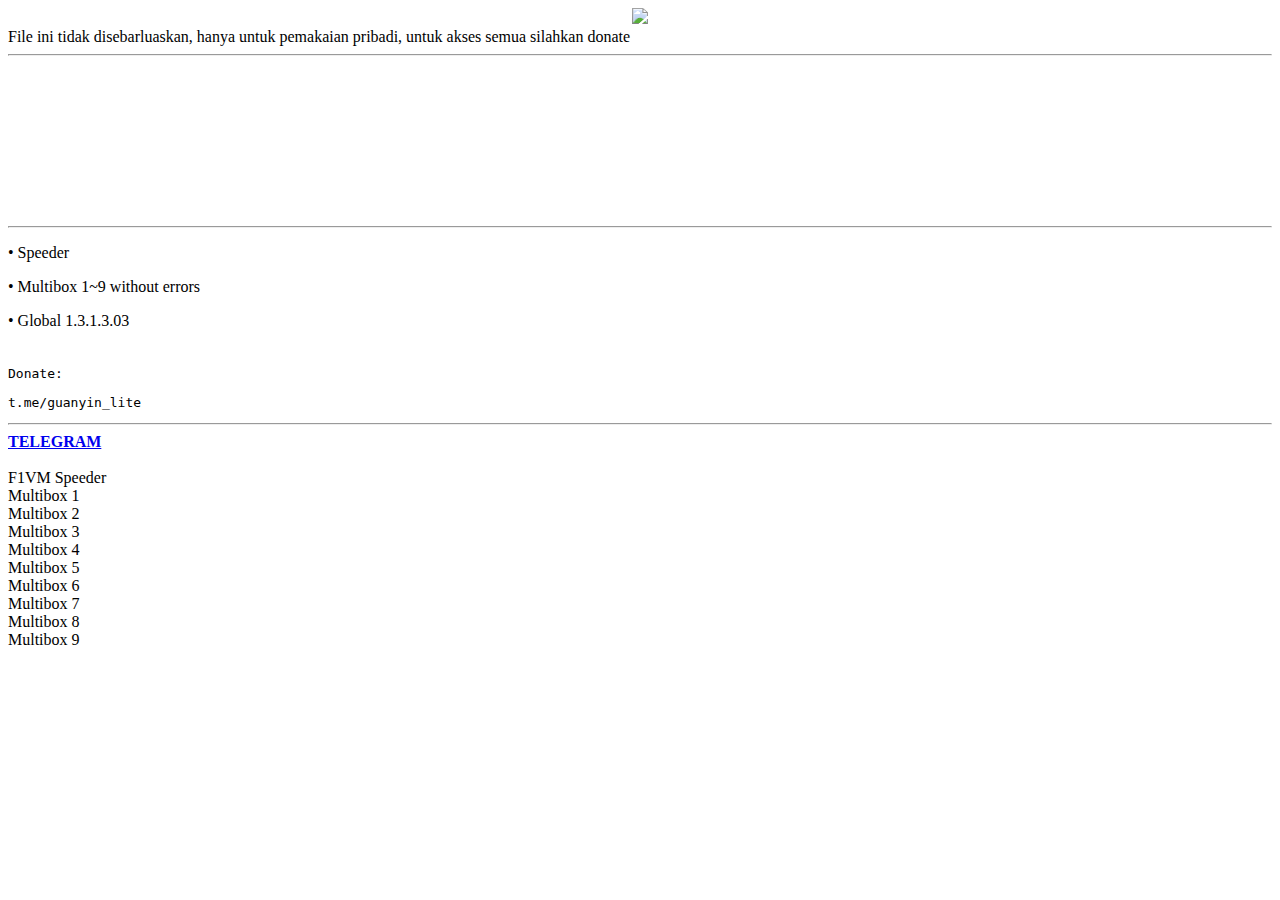
==== index.html @ 22ba26d5 "Add files via upload" ====
<!DOCTYPE html>
<html lang="en">
<head>
    <meta charset="UTF-8">
    <meta name="viewport" content="width=device-width, initial-scale=1.0">
    <title>Privasi Link</title>
    <link rel="stylesheet" href="styles.css">
</head>

  <div style="text-align: center;">
  <img alt=" " src="debianx.png" style="height: auto; max-width: 100%;" />
</div>

<div class="neon-blink">
    File ini tidak disebarluaskan, hanya untuk pemakaian pribadi, untuk akses semua silahkan donate
</div>
 
  <hr class="cyberpunk-hr" />

<video id="autoplayVideo" class="responsive-video" autoplay muted loop>
    <source src="file.mp4" type="video/mp4">
    Your browser does not support the video tag.
</video>
 <hr class="cyberpunk-hr" />
  <p>• Speeder</p>
  <p>• Multibox 1~9 without errors</p>
  <p>• Global 1.3.1.3.03</p>
  
<br>
<code>Donate:</code><br>
<pre><span class="purple-link">t.me/guanyin_lite</span></pre>
  
  <hr class="cyberpunk-hr" />
    <div class="center-container">
        <a class="btn" href="javascript:void(0)" onclick="redirectToTelegram()">
            <b>TELEGRAM</b>
        </a>
    </div>

<br>
<div class="downloadBox2">
    <span>F1VM Speeder</span>
</div>
<div class="warningMessage2" ></div>

<div class="downloadBox">
    <span>Multibox 1</span>
</div>
<div class="warningMessage" ></div>

<div class="downloadBox">
    <span>Multibox 2</span>
</div>
<div class="warningMessage" ></div>

<div class="downloadBox">
    <span>Multibox 3</span>
</div>
<div class="warningMessage" ></div>

<div class="downloadBox">
    <span>Multibox 4</span>
</div>
<div class="warningMessage" ></div>

<div class="downloadBox">
    <span>Multibox 5</span>
</div>
<div class="warningMessage" ></div>

<div class="downloadBox">
    <span>Multibox 6</span>
</div>
<div class="warningMessage" ></div>

<div class="downloadBox">
    <span>Multibox 7</span>
</div>
<div class="warningMessage" ></div>

<div class="downloadBox">
    <span>Multibox 8</span>
</div>
<div class="warningMessage" ></div>

<div class="downloadBox">
    <span>Multibox 9</span>
</div>
<div class="warningMessage" ></div>

    <script src="script.js"></script>
</body>
</html>
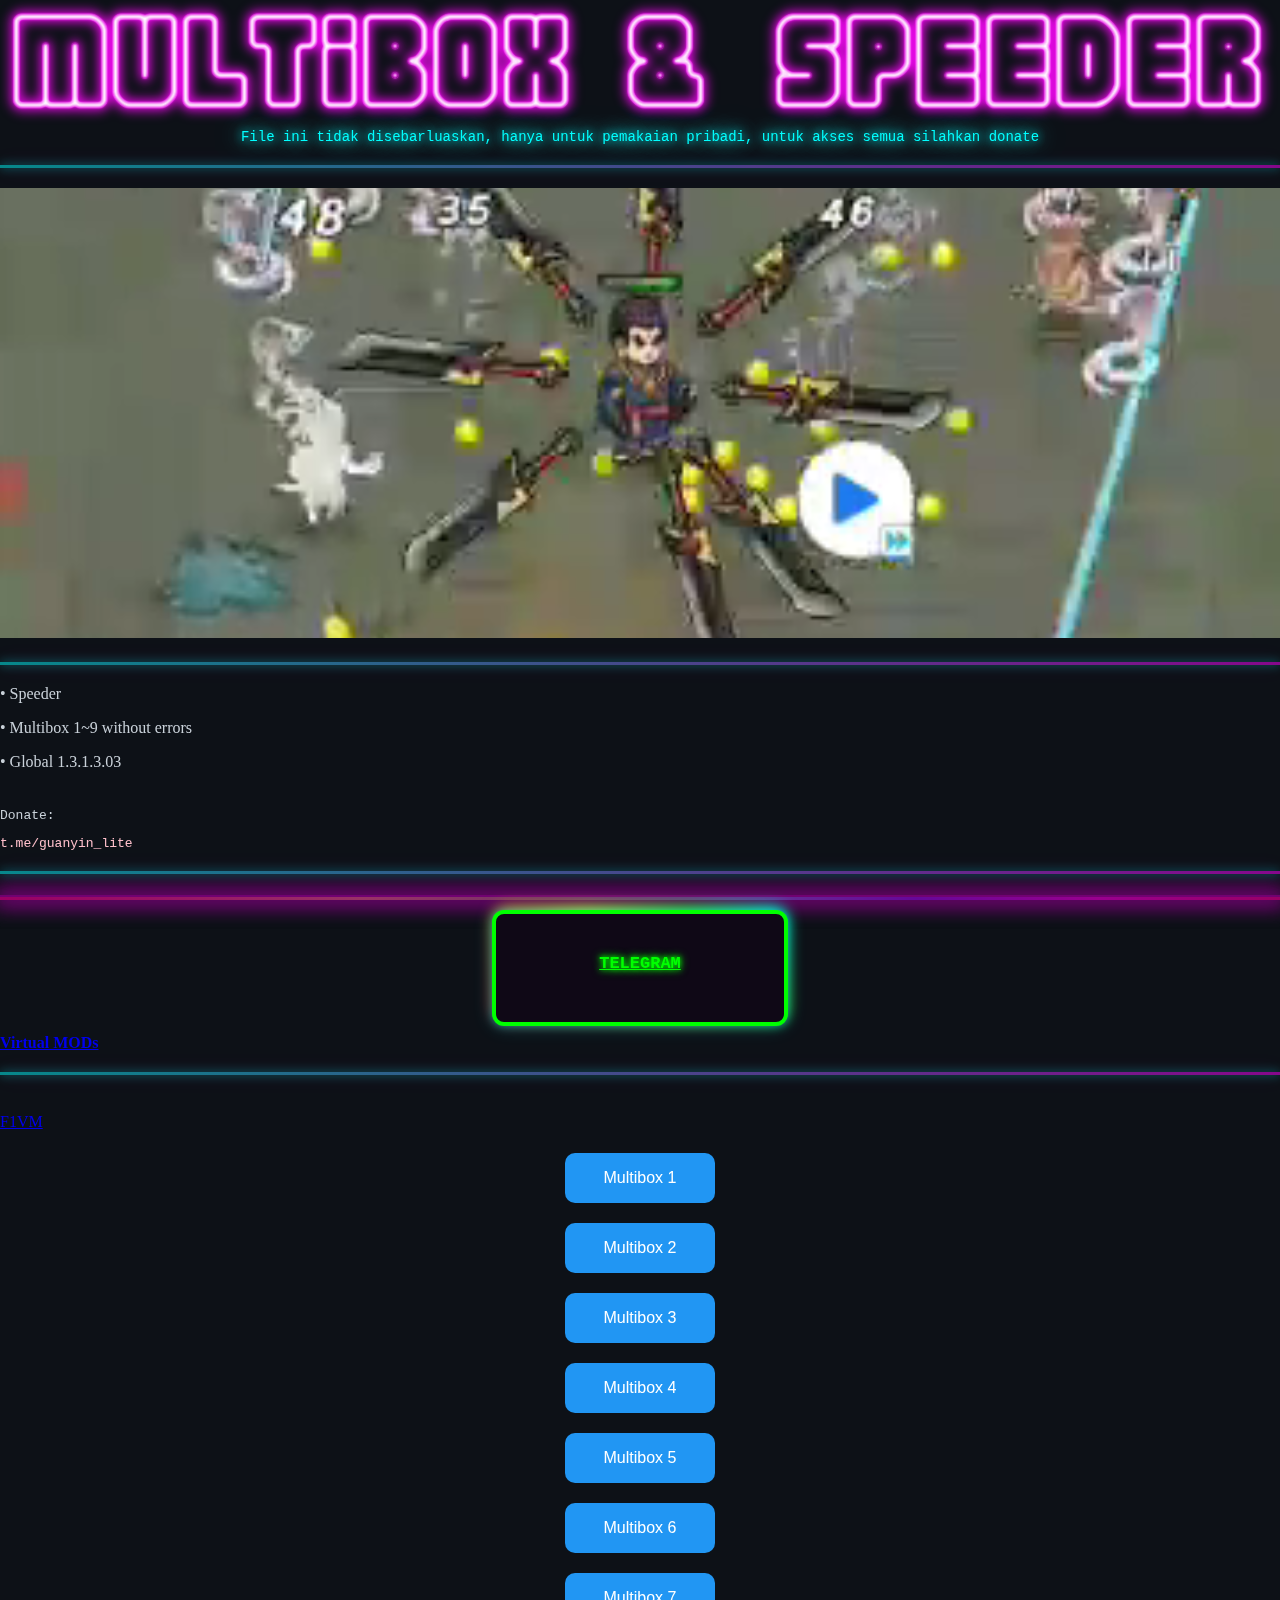
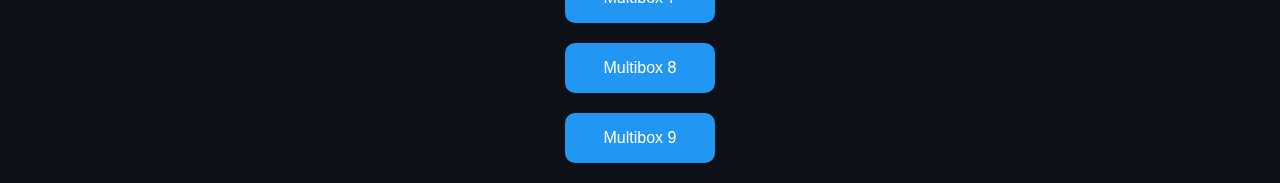
==== commit 03eeef84: "Add files via upload" ====
--- a/index.html
+++ b/index.html
@@ -6,17 +6,13 @@
     <title>Privasi Link</title>
     <link rel="stylesheet" href="styles.css">
 </head>
-
   <div style="text-align: center;">
   <img alt=" " src="debianx.png" style="height: auto; max-width: 100%;" />
 </div>
-
 <div class="neon-blink">
     File ini tidak disebarluaskan, hanya untuk pemakaian pribadi, untuk akses semua silahkan donate
 </div>
- 
   <hr class="cyberpunk-hr" />
-
 <video id="autoplayVideo" class="responsive-video" autoplay muted loop>
     <source src="file.mp4" type="video/mp4">
     Your browser does not support the video tag.
@@ -36,13 +32,15 @@
             <b>TELEGRAM</b>
         </a>
     </div>
-
+<div class="download2">
+        <a href="cn.html"><b>Virtual MODs</b></a>
+    </div>
+ <hr class="cyberpunk-hr" />
 <br>
-<div class="downloadBox2">
-    <span>F1VM Speeder</span>
-</div>
-<div class="warningMessage2" ></div>
-
+<div class="download2">
+        <a href="f.html">F1VM</a>
+    </div>
+<br>
 <div class="downloadBox">
     <span>Multibox 1</span>
 </div>
@@ -87,7 +85,6 @@
     <span>Multibox 9</span>
 </div>
 <div class="warningMessage" ></div>
-
     <script src="script.js"></script>
 </body>
 </html>--- a/styles.css
+++ b/styles.css
@@ -0,0 +1,240 @@
+
+
+body {
+    margin: 0;
+    padding: 0;
+    
+    background-color: #0d1117;
+    color: #c9d1d9;
+}
+
+
+body::before,
+body::after {
+    content: '';
+    position: fixed;
+    z-index: -1;
+    pointer-events: none;
+    background-color: rgba(128, 0, 128, 0.8);
+    box-shadow: 0 0 20px 5px rgba(128, 0, 128, 0.8);
+}
+
+body::before {
+    bottom: 0;
+    left: 0;
+    width: 100%;
+    height: 3px;
+  background: linear-gradient(
+                45deg,
+                #FF0000, #FF7300, #FFFB00, #48FF00,
+                #00FFD5, #002BFF, #FF00C8, #FF0000
+            );
+}
+      
+      
+      body::after {
+    bottom: 0;
+    right: 0;
+    width: 100%;
+    height: 5px;
+}
+
+.neon-blink {
+        font-family: 'Courier New', Courier, monospace;
+        font-size: 14px;
+        text-align: center;
+        color: #00ffff;
+        text-shadow: 0 0 10px #00ffff, 0 0 20px #00ffff, 0 0 30px #00ffff;
+        animation: blink-animation 1s infinite alternate;
+    }
+
+    @keyframes blink-animation {
+        0% {
+            opacity: 1;
+            text-shadow: 0 0 10px #bd00ff, 0 0 20px #bd00ff, 0 0 30px #bd00ff;
+        }
+        50% {
+            opacity: 0.5;
+            text-shadow: none;
+        }
+        100% {
+            opacity: 1;
+            text-shadow: 0 0 10px #bd00ff, 0 0 20px #bd00ff, 0 0 30px #bd00ff;
+        }
+    }
+      
+      
+        
+        .btn {
+            padding: 15px 40px;
+            border: none;
+            outline: none;
+            color: #00FF00; 
+            cursor: pointer;
+          
+            position: relative;
+          text-shadow: 0 0 5px #00ff00, 0 0 10px #00ff00;
+            z-index: 0;
+            border-radius: 12px;
+            background-color: #333;
+          
+            font-family: "Courier New", Courier, monospace;
+            text-align: center;
+            display: flex;
+            justify-content: center;
+            align-items: center;
+            width: 200px;
+            height: 70px;
+            text-transform: uppercase;
+            font-size: 17px;
+        }
+
+        .btn::after {
+            content: "";
+            z-index: -1;
+            position: absolute;
+            width: calc(100% + 8px);
+            height: calc(100% + 8px);
+            border: 4px solid #00ff00;
+            background-color: #0f0816;
+            bottom: -4px;
+            top: -4px;
+          box-shadow: 0 0 10px rgba(0, 255, 255, 0.5), 0 0 20px rgba(0, 255, 255, 0.2);
+            border-radius: 12px;
+        }      
+      
+      .btn::before {
+            content: "";
+            background: linear-gradient(
+                45deg,
+               #FF0000, #FF7300, #FFFB00, #48FF00,
+                #00FFD5, #002BFF, #FF00C8, #FF0000
+            );
+            position: absolute;
+            top: -6px;
+            right: -6px;
+          
+            background-size: 200%;
+            z-index: -2;
+            width: calc(100% + 12px);
+            height: calc(100% + 12px);
+            filter: blur(8px);
+            animation: glowing 6s linear infinite;
+            transition: opacity .1s ease-in-out;
+            border-radius: 12px;
+            opacity: 1;
+        }
+
+        @keyframes glowing {
+            0% {background-position: 0 0;}
+            50% {background-position: 100% 0;}
+            100% {background-position: 0 0;}
+        }
+
+        
+        .btn:hover::before {
+          
+            opacity: 1;
+        }
+
+        
+        .btn:active::after {
+            background-color: transparent;
+        }
+        
+ .btn:active {
+            color: #000; 
+            font-weight: bold; 
+        }
+
+        
+        .center-container {
+            display: flex;
+          padding: 20px 40px;
+            justify-content: center;
+            align-items: center;
+            
+            background-color: transparent;
+            color: lime; 
+            font-family: "Courier New", Courier, monospace; 
+            text-align: center; 
+        }
+      
+      .cyberpunk-hr {
+            border: none;
+            height: 3px;
+            background: linear-gradient(90deg, rgba(0, 255, 255, 0.5) 0%, rgba(255, 0, 255, 0.5) 100%);
+            box-shadow: 0 0 10px rgba(0, 255, 255, 0.5), 0 0 20px rgba(255, 0, 255, 0.2);
+            margin: 20px 0;
+        }        
+        
+        
+.downloadBox {
+    display: flex;
+    justify-content: center;
+    align-items: center;
+    width: 80%;
+    max-width: 150px;
+    height: 50px;
+    border-radius: 10px;
+    text-align: center;
+    cursor: pointer;
+    background-color: #2196F3;
+    margin: 4px auto; 
+}
+
+.downloadBox span {
+    font-family: Arial;
+    font-size: 16px;
+    line-height: 50px;
+    color: white;
+}
+
+.warningMessage {
+    text-align: center;
+    font-size: 1.2em;
+    color: red;
+    margin-top: 20px;
+}
+
+
+
+
+.downloadBox2 {
+    display: flex;
+    justify-content: center;
+    align-items: center;
+    width: 80%;
+    max-width: 150px;
+    height: 50px;
+    border-radius: 10px;
+    text-align: center;
+    cursor: pointer;
+    background-color: #FF5733;
+    margin: 4px auto;
+}
+
+.warningMessage2 {
+    text-align: center;
+    font-size: 1.2em;
+    color: red;
+    margin-top: 20px;
+}
+
+
+.responsive-video {
+    width: 100%; 
+    max-height: 50vh; 
+    object-fit: cover; 
+}
+
+
+.purple-link {
+    color: pink;          
+    text-decoration: none;  
+}
+
+.purple-link:hover {
+    color: darkviolet;      
+    text-decoration: underline;  
+}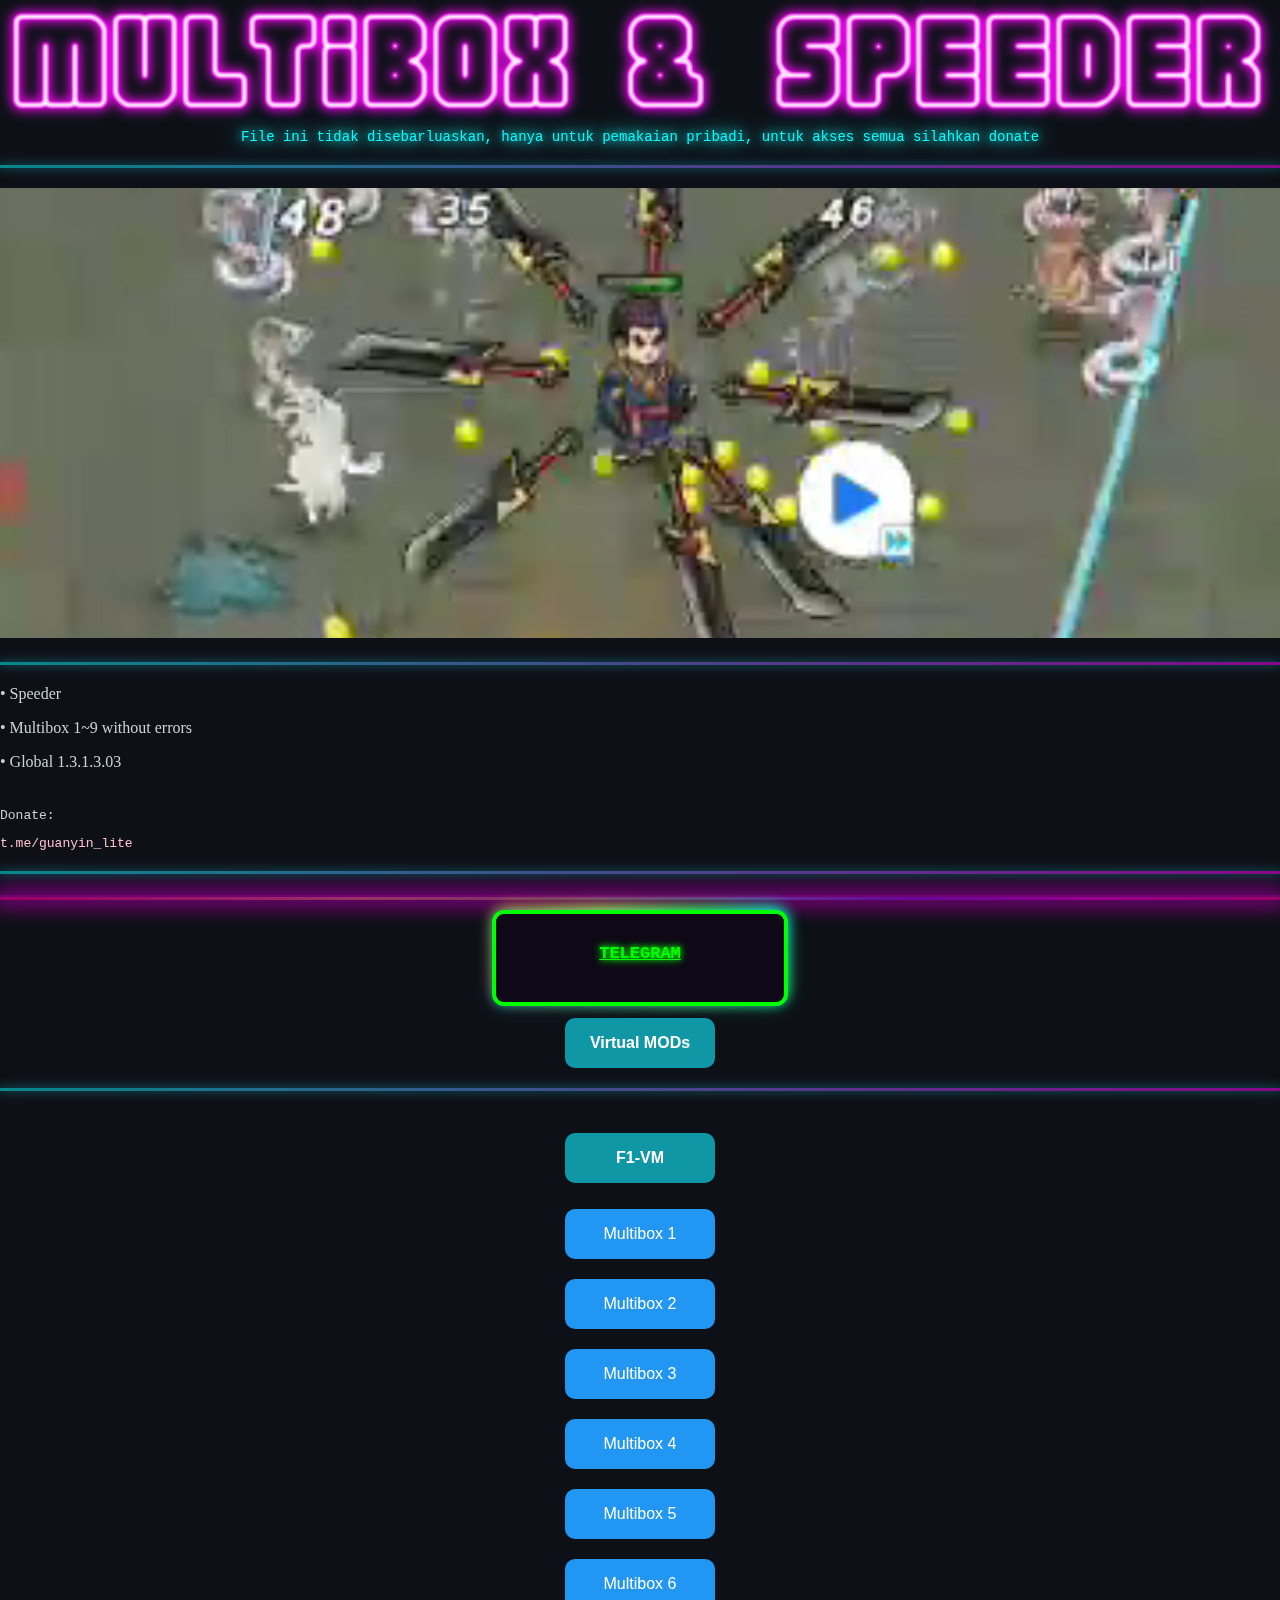
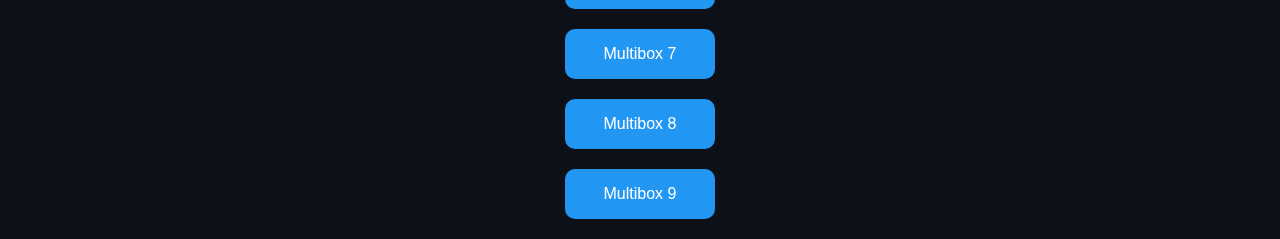
==== commit d79a589d: "Add files via upload" ====
--- a/index.html
+++ b/index.html
@@ -6,6 +6,7 @@
     <title>Privasi Link</title>
     <link rel="stylesheet" href="styles.css">
 </head>
+<body>
   <div style="text-align: center;">
   <img alt=" " src="debianx.png" style="height: auto; max-width: 100%;" />
 </div>
@@ -13,7 +14,7 @@
     File ini tidak disebarluaskan, hanya untuk pemakaian pribadi, untuk akses semua silahkan donate
 </div>
   <hr class="cyberpunk-hr" />
-<video id="autoplayVideo" class="responsive-video" autoplay muted loop>
+<video id="autoplayVideo" class="responsive-video" autoplay muted>
     <source src="file.mp4" type="video/mp4">
     Your browser does not support the video tag.
 </video>
@@ -36,9 +37,10 @@
         <a href="cn.html"><b>Virtual MODs</b></a>
     </div>
  <hr class="cyberpunk-hr" />
+
 <br>
 <div class="download2">
-        <a href="f.html">F1VM</a>
+        <a href="f1vm.html"><b>F1-VM</b></a>
     </div>
 <br>
 <div class="downloadBox">
--- a/styles.css
+++ b/styles.css
@@ -3,7 +3,6 @@
 body {
     margin: 0;
     padding: 0;
-    
     background-color: #0d1117;
     color: #c9d1d9;
 }
@@ -71,20 +70,18 @@
             outline: none;
             color: #00FF00; 
             cursor: pointer;
-          
             position: relative;
-          text-shadow: 0 0 5px #00ff00, 0 0 10px #00ff00;
+            text-shadow: 0 0 5px #00ff00, 0 0 10px #00ff00;
             z-index: 0;
             border-radius: 12px;
             background-color: #333;
-          
             font-family: "Courier New", Courier, monospace;
             text-align: center;
             display: flex;
             justify-content: center;
             align-items: center;
             width: 200px;
-            height: 70px;
+            height: 50px;
             text-transform: uppercase;
             font-size: 17px;
         }
@@ -153,7 +150,6 @@
           padding: 20px 40px;
             justify-content: center;
             align-items: center;
-            
             background-color: transparent;
             color: lime; 
             font-family: "Courier New", Courier, monospace; 
@@ -214,6 +210,12 @@
     margin: 4px auto;
 }
 
+.downloadBox2 span {
+    font-family: Arial;
+    font-size: 16px;
+    line-height: 50px;
+    color: white;
+}
 .warningMessage2 {
     text-align: center;
     font-size: 1.2em;
@@ -237,4 +239,30 @@
 .purple-link:hover {
     color: darkviolet;      
     text-decoration: underline;  
-}+}
+
+
+.download2 {
+    display: flex;
+    justify-content: center;
+    align-items: center;
+    width: 80%;
+    max-width: 150px;
+    height: 50px;
+    border-radius: 10px;
+    text-align: center;
+    cursor: pointer;
+    background-color: #0f97a6;
+    margin: 4px auto;
+    font-size: 16px;
+    font-family: Arial, sans-serif;
+}
+
+.download2 a {
+    color: white;
+    text-decoration: none;
+}
+
+.spaced {
+            margin-bottom: 40px;
+        }
